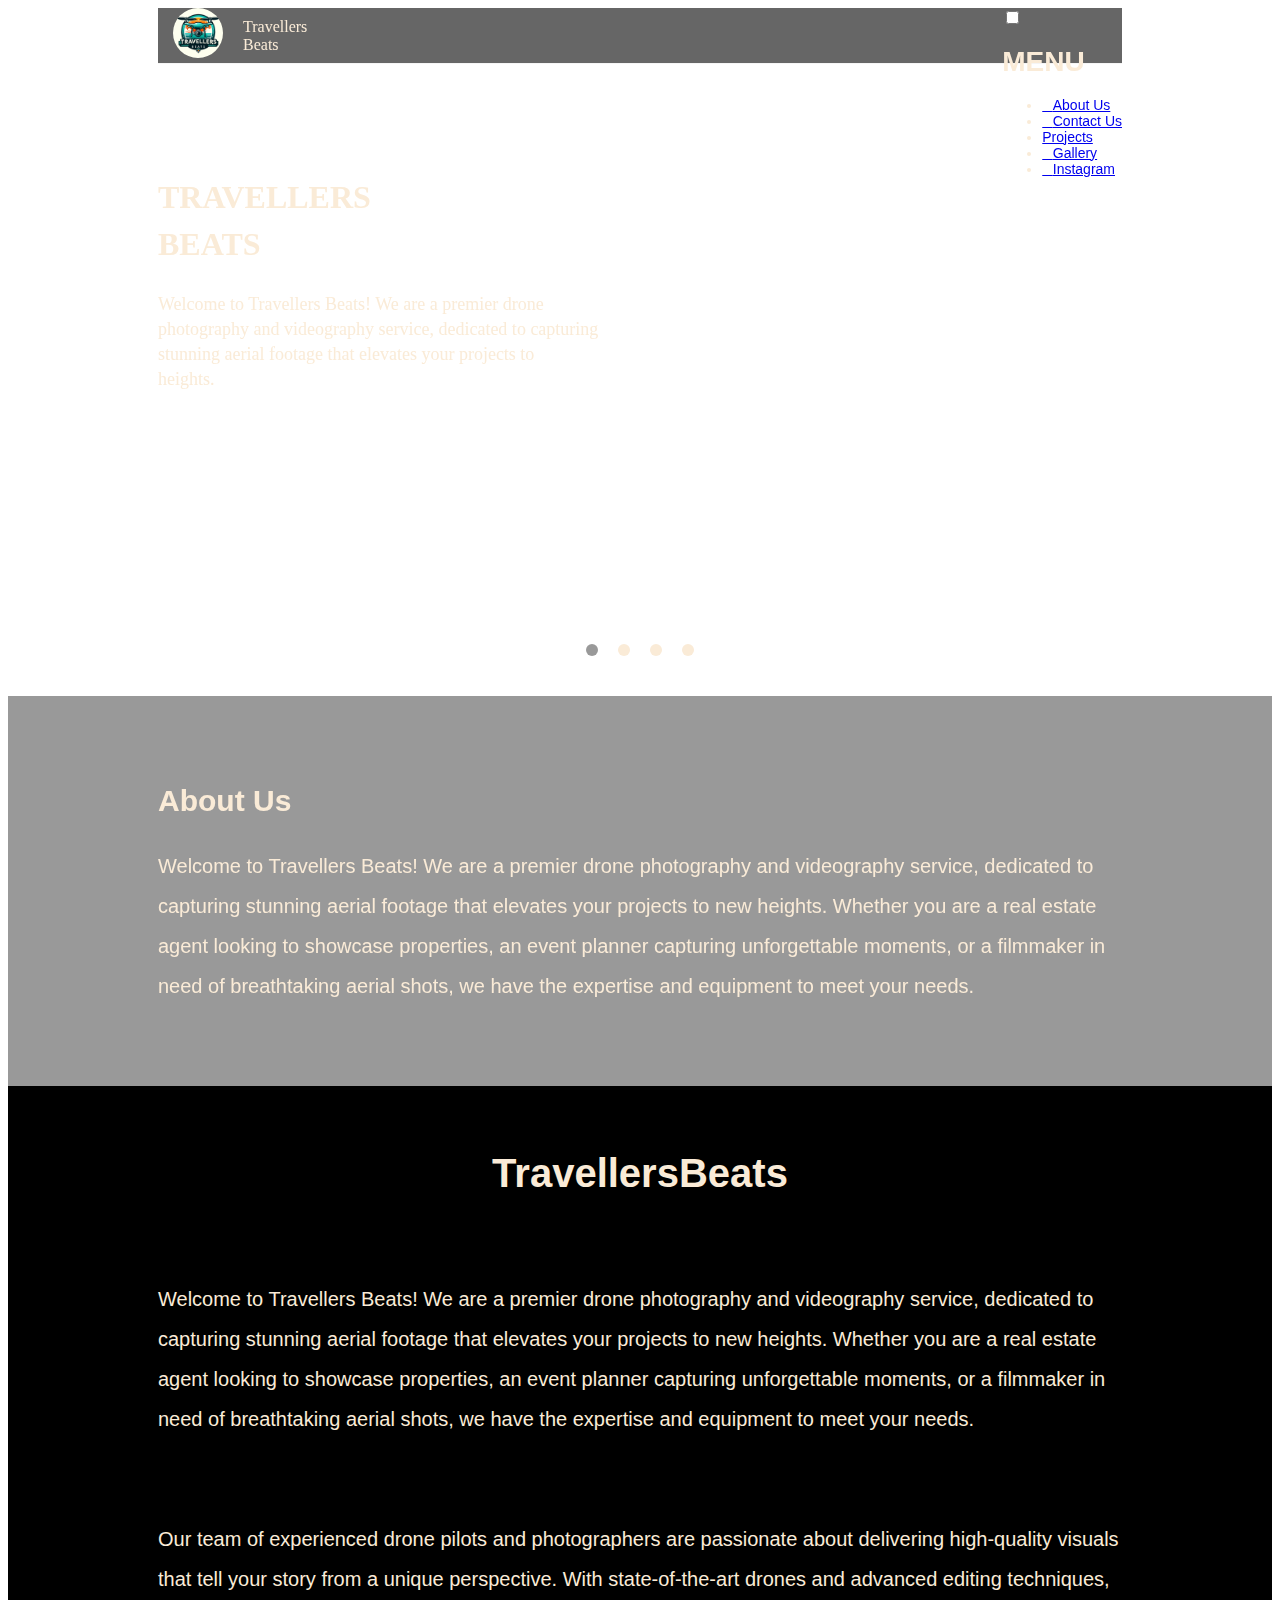
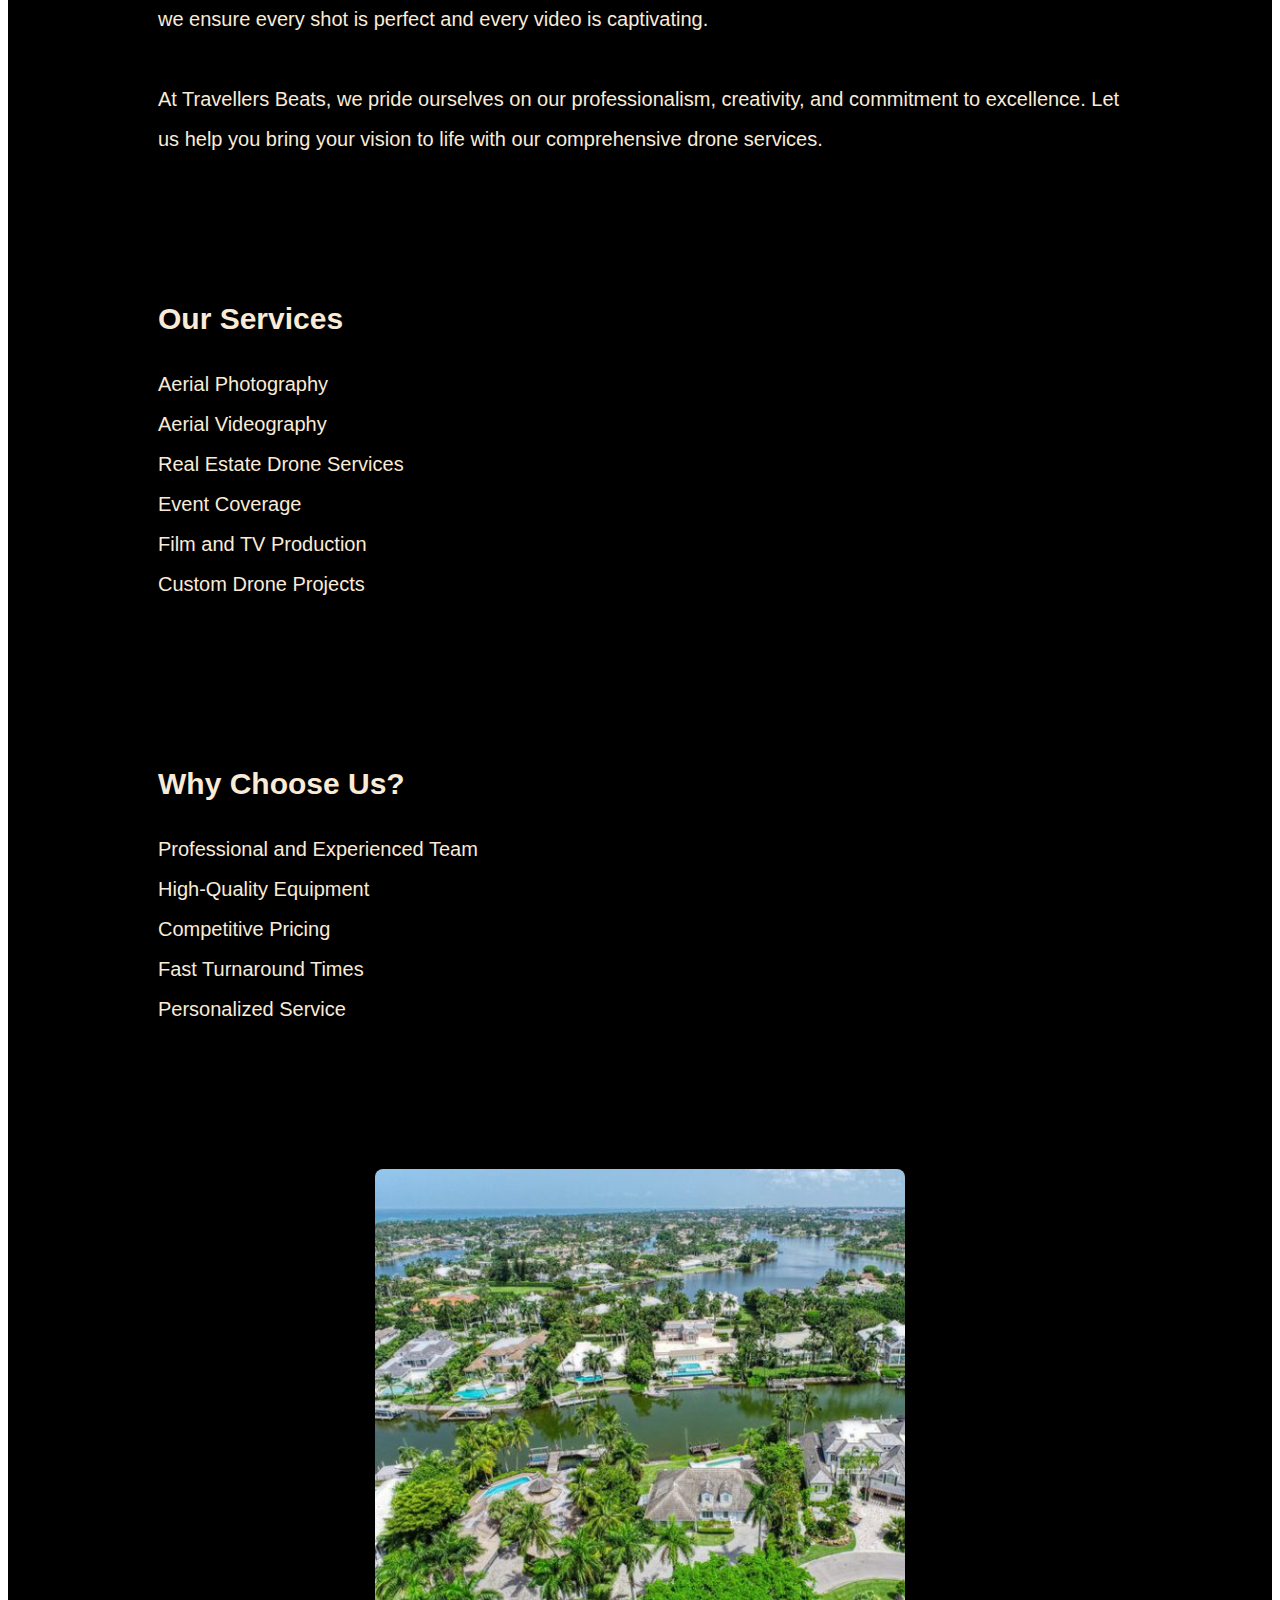
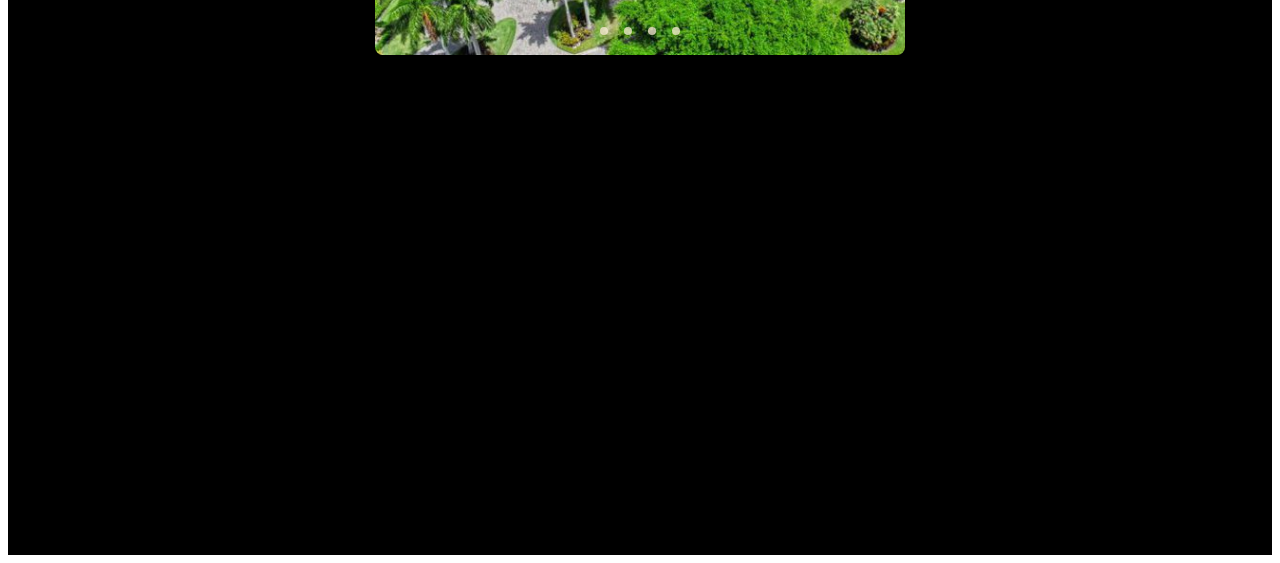
==== index.html @ b5b5ff48 "creating local repo" ====
<!DOCTYPE html>
<html>
    <head>
        <title>
            full video bg
        </title>
        <link rel="stylesheet" href="https://cdnjs.cloudflare.com/ajax/libs/font-awesome/6.5.2/css/all.min.css" integrity="sha512-SnH5WK+bZxgPHs44uWIX+LLJAJ9/2PkPKZ5QiAj6Ta86w+fsb2TkcmfRyVX3pBnMFcV7oQPJkl9QevSCWr3W6A==" crossorigin="anonymous" referrerpolicy="no-referrer" />
        <link rel="stylesheet" href="https://cdnjs.cloudflare.com/ajax/libs/font-awesome/4.7.0/css/font-awesome.min.css">
        <link rel="stylesheet" href="navbar.css">
    </head>

    <body>
        <section class="home">
        <div style="display: grid;">
            <video autoplay muted loop id="myVideo" style="position: fixed; 
            top: 50%;
            left: 50%;
            min-width: 100%;
            min-height: 100%;
            width: auto;
            height: auto;
            transform: translate(-50%, -50%); 
            background-size: cover;">
            <source src="videos/homepagevideo.mp4" type="video/mp4">
            <source src="videos/Beachshot.mp4" type="video/mp4">
            <source src="videos/Untitled video - Made with Clipchamp (2).mp4" type="video/mp4">
            <source src="Snapinsta.app_video_An-u50aWF8EwokS5YRVHsnOcQ4CZUoNKWt4_l5WvuyN4RQzW_ec900BR9FsdUFLavinFuPZFZCJOJjI6-m_ZT4cD.mp4" type="video/mp4">

            </video>

         
             </video>

            
           
            <div class="header-flex">

                <div style="width: 85px;">
                    <img src="images/logodb.jpg" style="width: 50px;
                    border-radius: 50%; margin-left: 15px;">
                </div>

                <div style="flex: 120px; font-size: 16px; font-family: Roboto; color: antiquewhite; padding-top: 10px; min-width: 120px;">
                    Travellers
                    <br> 
                    Beats    
                </div>


                <label>
                    <input type="checkbox">
                    <div class="toggle">
                    <span class="top_line common"></span>
                    <span class="middle_line common"></span>
                    <span class="bottom_line common"></span>
                    </div>
        
                    <div class="slide">
                        <h1 class="menu">MENU</h1>
                        <ul>
                            <li><a href="#aboutus" style="margin-top: 9px;"><i class="fas fa-users"></i>About Us</a></li>
                            <li><a href="#"><i class="fas fa-address-book"></i>Contact Us</a></li>
                            <li><a href="#projects"><i class="fas fa-project-diagram"></i>Projects</a></li>
                            <li><a href="#"><i class="fas fa-image"></i>Gallery</a></li>
                            <li><a href="https://www.instagram.com/travellers.beats?utm_source=ig_web_button_share_sheet&igsh=ZDNlZDc0MzIxNw==" style="color: -moz-linear-gradient(45deg, #f09433 0%, #e6683c 25%, #dc2743 50%, #cc2366 75%, #bc1888 100%); 
                    color: -webkit-linear-gradient(45deg, #f09433 0%,#e6683c 25%,#dc2743 50%,#cc2366 75%,#bc1888 100%); 
                    color: linear-gradient(45deg, #f09433 0%,#e6683c 25%,#dc2743 50%,#cc2366 75%,#bc1888 100%);  "><i class="fab fa-instagram"></i>Instagram</a></li>
                        </ul>
                    </div>
                </label>
                
                <!--<div style="width: 80px; padding-top: 30px; min-width: 55px;">

                    <a href="#aboutus" style="text-decoration: none; color: antiquewhite;">About Us</a>
                </div>

                <div style="width: 80px; padding-top: 30px; min-width: 55px;">
                    Gallery
                </div>

                <div style="width: 80px; padding-top: 30px;">
                    Projects
                </div>

                <div style="width: 80px; padding-top: 30px;">
                    Contact us
                </div> -->

            </div>

            <div class="content-flex">
                <div style="flex: 2; padding-right: 65px; line-height: 25px; min-width: 300px;">
                    <h1 style="margin-bottom: 12px; font-family: Playwrite;">
                        TRAVELLERS
                    </h1>
                    <h1 style="margin-bottom: 35px; font-family: Playwrite;">
                        BEATS
                    </h1>
                    <span style="font-family: playwrite; font-size: 18px;">
                    Welcome to Travellers Beats! We are a premier drone photography and videography service, dedicated to capturing stunning aerial footage that elevates your projects to <br>heights.
                    </span>
                    <!--<img src="logodb.jpg" style="width: 72px;">-->
                </div>

                <div style="flex: 1; min-width: 120px;">
                    
                </div>

                <div style="flex: 1; padding-right: 6px; min-width: 100px;">
                    
                </div>
            </div>  
        
        </div>

        <div class="slider-navigation">
            <div class="nav-btn active"></div>
            <div class="nav-btn"></div>
            <div class="nav-btn"></div>
            <div class="nav-btn"></div>
        </div>

        <div class="aboutus-flex" id="aboutus">
            <h2>
                About Us
            </h2>


            <p>
                Welcome to Travellers Beats! We are a premier drone photography and videography service, dedicated to capturing stunning aerial footage that elevates your projects to new heights. Whether you are a real estate agent looking to showcase properties, an event planner capturing unforgettable moments, or a filmmaker in need of breathtaking aerial shots, we have the expertise and equipment to meet your needs.
            </p>

        </div>
            


        <div class="content">
            <div style="display: flex; flex-direction: columns; justify-content: space-between;">
                <div style="flex: 1fr;">
                </div>

                <div style="flex: 1fr;">
                    <h1 style="font-family: Arial, Helvetica, sans-serif; padding-bottom: 40px;">TravellersBeats</h1>
                </div>

                <div style="flex: 1f;">
                </div>
            </div>


            <div style="display: grid; margin-right: 150px; margin-left: 150px;">
            <p>
                Welcome to Travellers Beats! We are a premier drone photography and videography service, dedicated to capturing stunning aerial footage that elevates your projects to new heights. Whether you are a real estate agent looking to showcase properties, an event planner capturing unforgettable moments, or a filmmaker in need of breathtaking aerial shots, we have the expertise and equipment to meet your needs.</p>

            <p style="padding-top: 40px;">
                Our team of experienced drone pilots and photographers are passionate about delivering high-quality visuals that tell your story from a unique perspective. With state-of-the-art drones and advanced editing techniques, we ensure every shot is perfect and every video is captivating.
            </p>
                
            <p style="40px">
                At Travellers Beats, we pride ourselves on our professionalism, creativity, and commitment to excellence. Let us help you bring your vision to life with our comprehensive drone services.
            </p>    

            <p style="padding-top: 55px">
                <h2>Our Services</h2>
                Aerial Photography<br>
                Aerial Videography<br>
                Real Estate Drone Services<br>
                Event Coverage<br>
                Film and TV Production<br>
                Custom Drone Projects<br>
            </p>

            <p style="padding-top: 55px;">
                <h2>Why Choose Us?</h2>
                Professional and Experienced Team<br>
                High-Quality Equipment<br>
                Competitive Pricing<br>
                Fast Turnaround Times<br>
                Personalized Service
            </p>

            <section class="container" id="projects">
                <div class="slider-wrapper">
                    <div class="slider">
                        <img src="images/real-estate-project1.jpg" alt="Real Estate Project 1">
                        <img src="images/real-estate-project2.jpg" alt="Real Estate Project2">
                        <img src="images/event-coverage1.jpg" alt="Event Coverage 1">
                        <img src="images/event-coverage2.jpg" alt="Event Coverage 2">
                    </div>
                    <div class="slider-nav">
                        <a href="#slide-1"></a>
                        <a href="#slide-2"></a>
                        <a href="#slide-3"></a>
                        <a href="#slide-4"></a>
                    </div>
                </div>
            </section>

            </div>
        </div>
        </section>

    <style>

        .video-slide{
            position: fixed;
            width: 100%;
            clip-path: circle(0% at 50% );
        }
       
        .video-slide:hover{
            clip-path: circle(150% at 0 50% );
        }

        .slider-navigation{
            z-index: 888;
            position: relative;
            display: flex;
            justify-content: center;
            align-items: center;
            transform: translateY(80px);
            margin-bottom: 15px;
            }
        
        .slider-navigation .nav-btn{
            margin-top: 200px;
            width: 12px;
            height: 12px;
            background-color: antiquewhite;
            border-radius: 50%;
            cursor: pointer;
            margin-bottom: 0;
            box-shadow: 0 0 2px rgba(255, 255, 255, 0.5);
            transition: 0.15s ease;
        }

        .slider-navigation .nav-btn.active{
            background: rgba(0, 0, 0, 0.4);
        }

        .slider-navigation .nav-btn:not(:last-child){
            margin-right: 20px;
        }

        .slider-navigation .nav-btn:hover{
            transform: scale(1.2);
        }

        .header-flex{
            display: flex;
            flex-direction: row;
            position: relative;
            font-family: Arial, Helvetica, sans-serif;
            font-size: 14px;
            background-color: transparent;
            justify-content: space-between;
            color: antiquewhite;
            height: 55px;
            align-items: start;
            border-bottom-style: solid;
            border-bottom-width: 1.5px;
            border-bottom-color: whitesmoke;
            background-color: rgba(0, 0, 0, 0.6);
            margin-left: 150px;
            margin-right:150px;
        }

        .content-flex{
        display: flex;
        flex-direction: row;
        justify-content: space-between;
        position: relative;
        background-color: transparent;
        align-items: start;
        color: antiquewhite;
        margin-top: 100px;
        height: 200px;
        font-family: Arial, Helvetica, sans-serif;
        padding: 0;
        margin-left: 150px;
        margin-right: 150px;
      }

      .aboutus-flex{
        font-family: Arial, Helvetica, sans-serif;
        color: antiquewhite;
        position: relative;
        font-size: 20px;
        margin-top: 120px;
        padding-left: 150px;
        padding-right: 150px;
        padding-bottom: 60px;
        padding-top: 60px;
        background-color: rgba(0, 0, 0, 0.4);
        border: none;
        line-height: 40px;
      }
      
       .content {
            background-color: black;
            position: relative;
            font-family: Arial, Helvetica, sans-serif;
            font-size: 20px;
            color: antiquewhite;
            line-height: 40px;
            padding-top: 40px;
            padding-bottom: 500px;
      }

      .container{
            width: 55%;
            height:45%px ;
            margin: auto;
            margin-top: 100px;
            position: relative;
            overflow: hidden;
        }
        
        .slider-wrapper{
            position: relative;
            max-width: 740px;
        }
    
        .slider{
            display: flex;
            aspect-ratio: 12 / 11;
            overflow-x: auto;
            scroll-snap-type: x mandatory;
            scroll-behavior: smooth;
            box-shadow: 0 24px 48px -12px, hsla(0, 0%, 0%, 0.25);
            border-radius: 8px;
        }
    
        .slider img{
            flex: 1 0 100%;
            scroll-snap-align: start;
            object-fit: cover;
        }
    
        .slider-nav{
            display: flex;
            column-gap: 16px;
            position: absolute;
            bottom: 20px;
            left: 50%;
            transform: translateX(-50%);
            z-index: 1;
        }
    
        .slider-nav a{
            width: 8px;
            height: 8px;
            border-radius: 50%;
            background-color: antiquewhite;
            opacity: 0.75;
            transition: opacity ease 250ms;
        }
    
        .slider-nav a:hover{
            opacity: 1;
        }

    </style>

    <script>

        const btns = document.querySelectorAll(".nav-btn");

        const slides = document.querySelectorAll("video-slide");

        var sliderNav = function(manual){
            btns.forEach(btn => {
                btn.classList.remove("active");
            });

            slides.forEach(slide => {
                slide.classList.remove("active");
            });

           btns[manual].classList.add("active");  
           slides[manual].classList.add("active");  
        }

        btns.forEach((btn, i) => {
            btn.addEventListener("click", () =>{
                sliderNav(i);
            });
        });
    </script>

    </body>

</html>
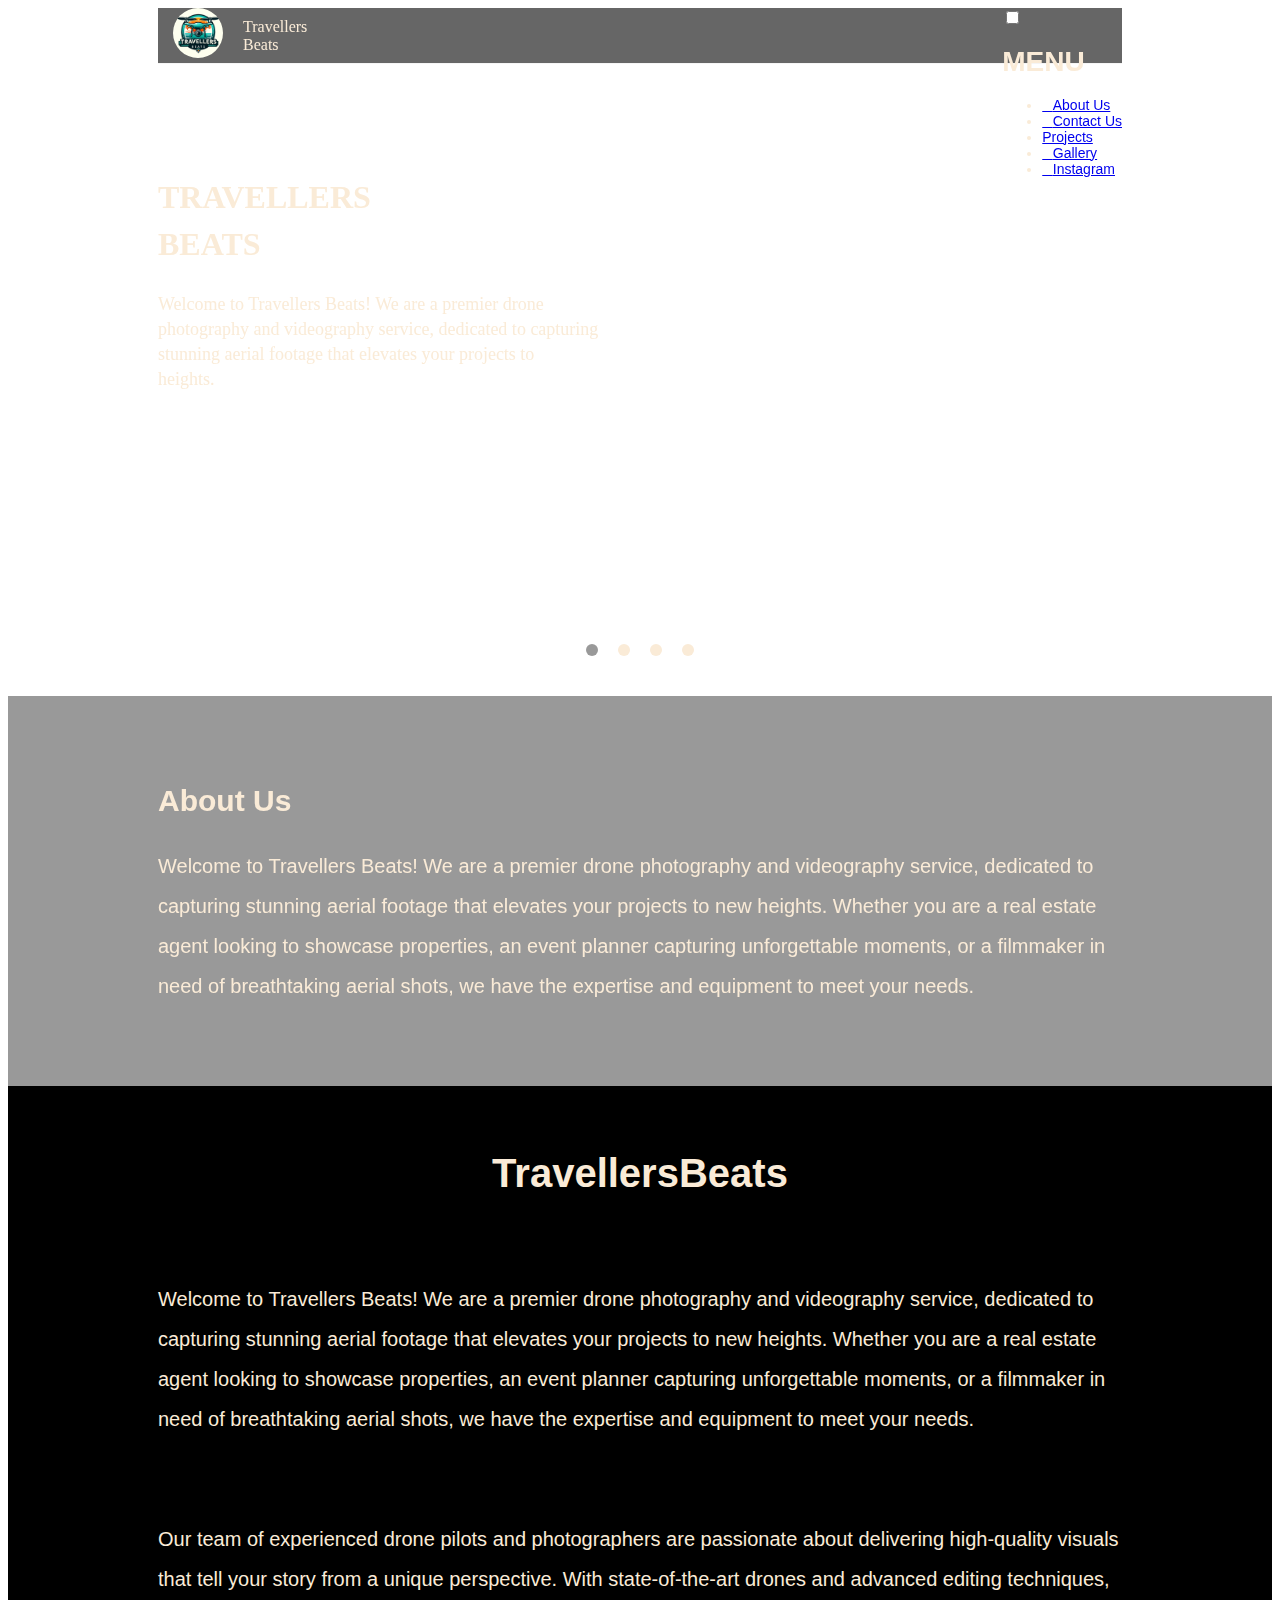
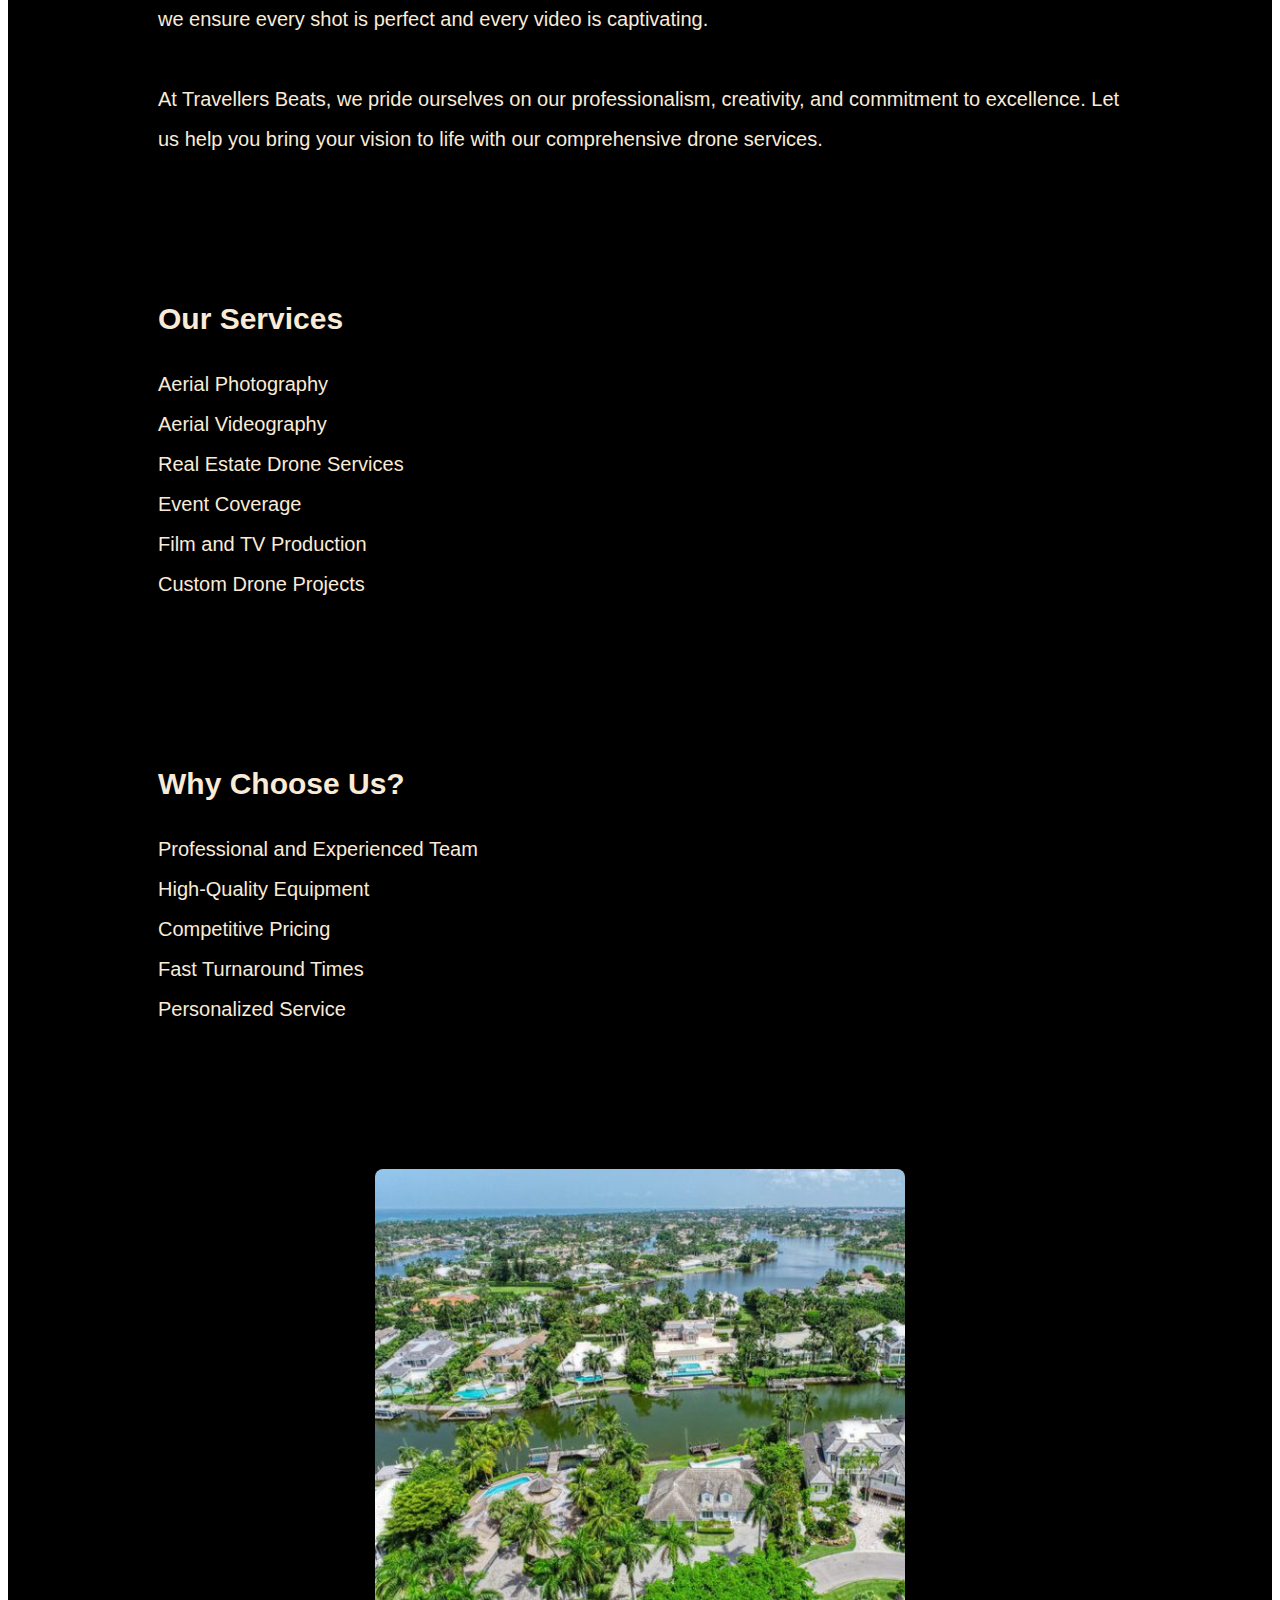
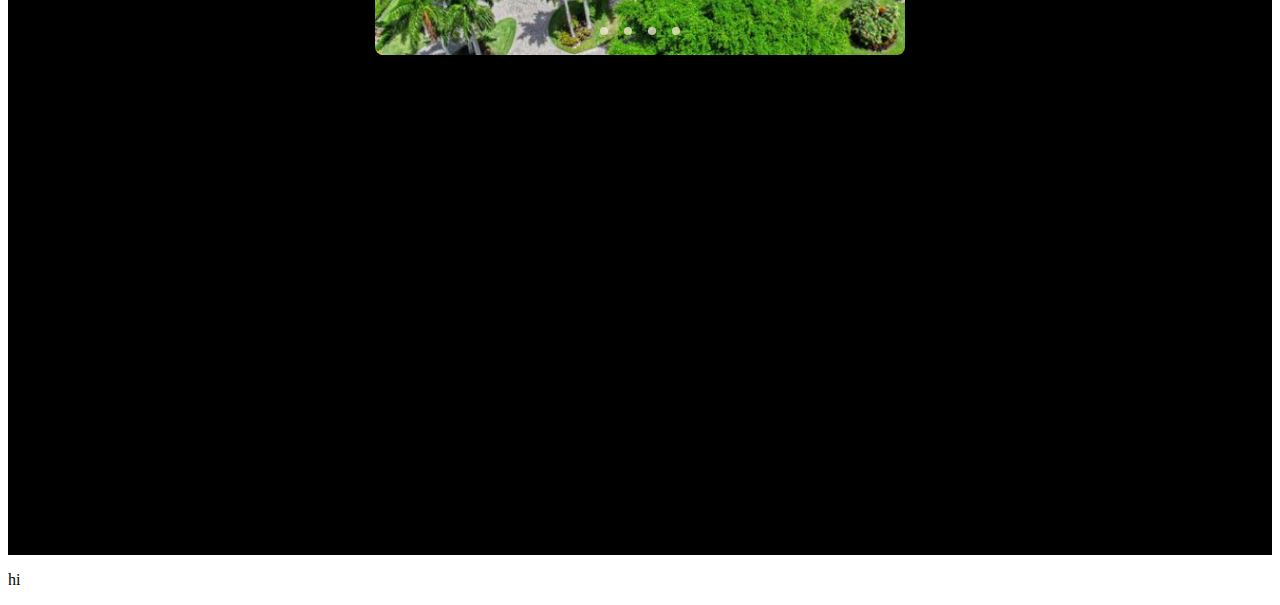
==== commit 4b18ad8a: "feature/vidslider: testing git feature" ====
--- a/index.html
+++ b/index.html
@@ -388,6 +388,10 @@
         });
     </script>
 
+    <p>
+        hi
+    </p>
+
     </body>
 
 </html>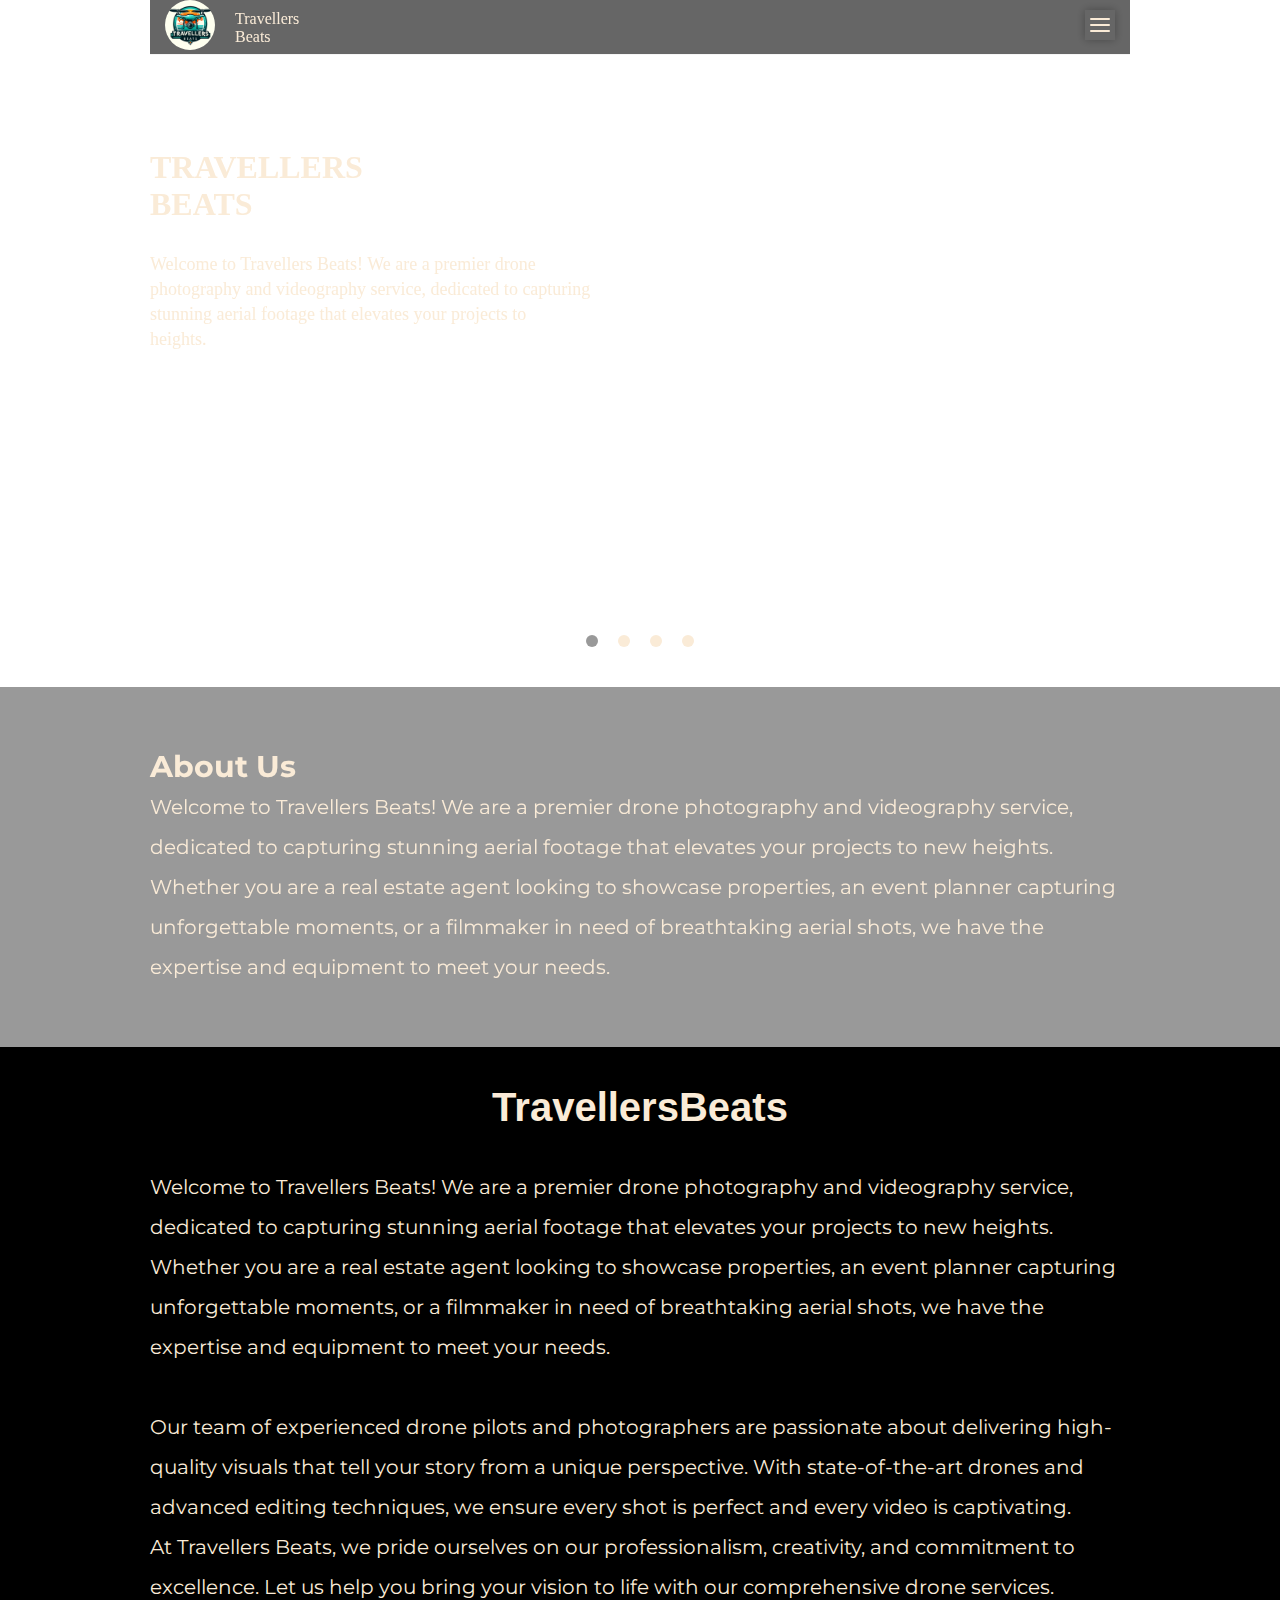
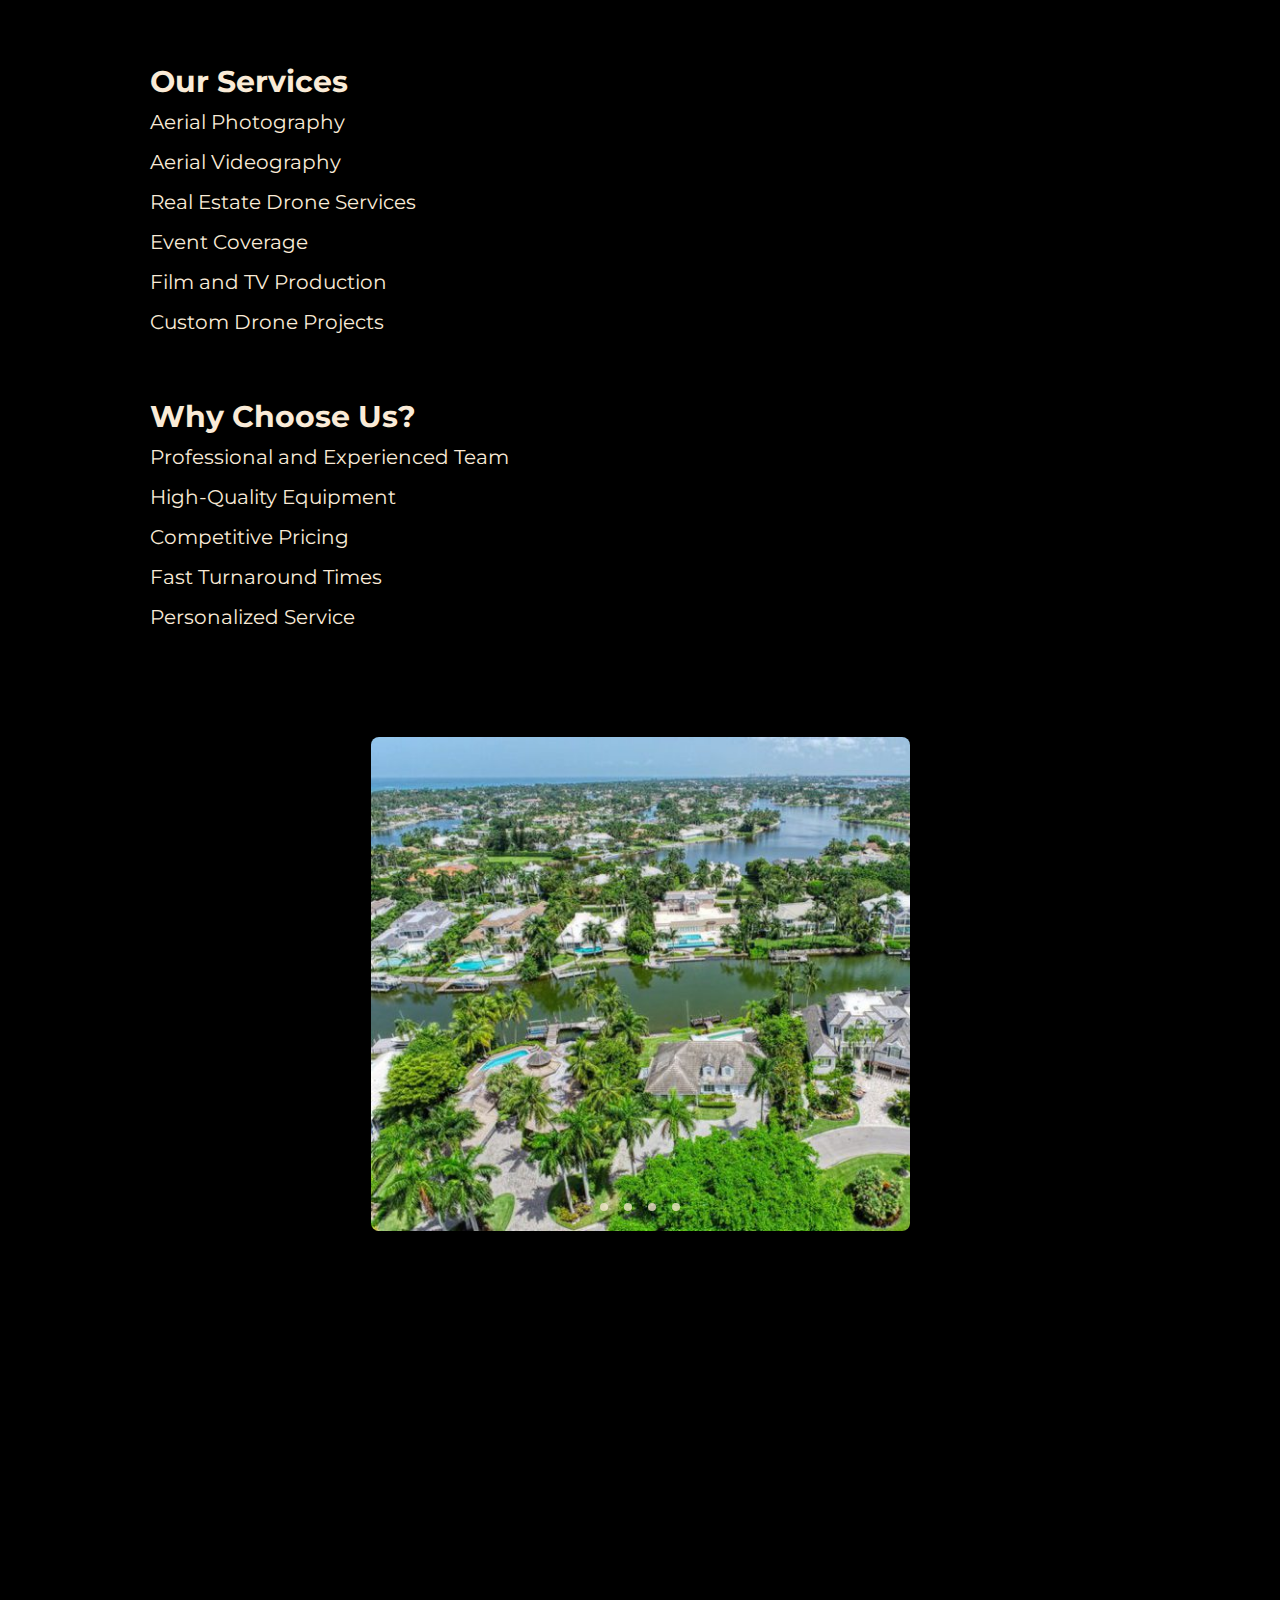
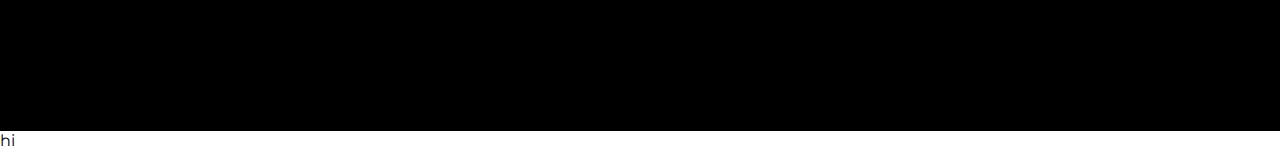
==== commit afacdb42: "feature/slider: fixing links in index" ====
--- a/index.html
+++ b/index.html
@@ -6,7 +6,7 @@
         </title>
         <link rel="stylesheet" href="https://cdnjs.cloudflare.com/ajax/libs/font-awesome/6.5.2/css/all.min.css" integrity="sha512-SnH5WK+bZxgPHs44uWIX+LLJAJ9/2PkPKZ5QiAj6Ta86w+fsb2TkcmfRyVX3pBnMFcV7oQPJkl9QevSCWr3W6A==" crossorigin="anonymous" referrerpolicy="no-referrer" />
         <link rel="stylesheet" href="https://cdnjs.cloudflare.com/ajax/libs/font-awesome/4.7.0/css/font-awesome.min.css">
-        <link rel="stylesheet" href="navbar.css">
+        <link rel="stylesheet" href="menu.css">
     </head>
 
     <body>
--- a/menu.css
+++ b/menu.css
@@ -0,0 +1,134 @@
+@import url('https://fonts.googleapis.com/css2?family=Montserrat:ital,wght@0,100..900;1,100..900&display=swap');
+
+*{
+    margin: 0;
+    padding: 0;
+    box-sizing: border-box;
+    font-family: Montserrat;
+
+}
+
+
+.slide{
+    height: 100%;
+    width: 150px;
+    position: absolute;
+    background-color: rgba(0, 40, 45, 1);
+    transition: 0.5s ease;
+    transform: translatey(-350px);
+}
+
+.menu{
+    color: antiquewhite;
+    font-weight: 400;
+    text-align: center;
+    padding: 10px 0;
+    padding-right: 40px;
+    pointer-events: none;
+}
+
+ul li{
+    list-style: none;
+}
+
+ul li a{
+    color: antiquewhites;
+    font-weight: 500;
+    padding: 5px 0;
+    display: block;
+    text-transform: capitalize;
+    text-decoration: none;
+    transition: 0.5s ease-out;
+    height: 50px;
+    padding-top: 10px;
+    font-size: 14px;
+}
+
+ul li a{
+    color: antiquewhite;
+    background-color: rgba(0, 0, 0, 0.6);
+}
+
+ul li a i{
+    width: 35px;
+    text-align: center;
+    transition: 0.15s ease;  
+}
+
+ul li a i:hover{
+    transform: scale(1.2);
+}
+
+input{
+    display: none;
+    visibility: hidden;
+    -webkit-appearance: none;
+}
+
+.toggle{
+    position: absolute;
+    height: 30px;
+    width: 30px;
+    top: 10px;
+    right: 15px;
+    z-index: 1;
+    background-color: transparent;
+    cursor: pointer;
+    box-shadow: 0 0 10px rgba(0, 0, 0, 0.3);
+    transition: 0.15s ease;
+}
+
+.toggle:hover{
+    transform: scale(1.2);
+}
+
+.toggle .common{
+    position: absolute;
+    height: 2px;
+    width: 20px;
+    background-color: antiquewhite;
+    border-radius: 50px;
+    transition: 0.15s ease;
+}
+
+.toggle .top_line{
+    top: 30%;
+    left: 50%;
+    transform: translate(-50%, -50%);
+}
+
+.toggle .middle_line{
+    top: 50%;
+    left: 50%;
+    transform: translate(-50%, -50%);
+}
+
+.toggle .bottom_line{
+    top: 70%;
+    left: 50%;
+    transform: translate(-50%, -50%);
+}
+
+input:checked ~ .toggle .top_line{
+    left: 2px;
+    top: 14px;
+    width: 25px;
+    transform: rotate(45deg);
+}
+
+input:checked ~ .toggle .bottom_line{
+    left: 2px;
+    top: 14px;
+    width: 25px;
+    transform: rotate(-45deg);
+}
+
+input:checked ~ .toggle .middle_line{
+    opacity: 0;
+    transform: translateX(20px);
+}
+
+input:checked ~ .slide{
+    transform: translateX(0);
+    box-shadow: 0 0 15px rgba(0,0,0,0.5);
+}